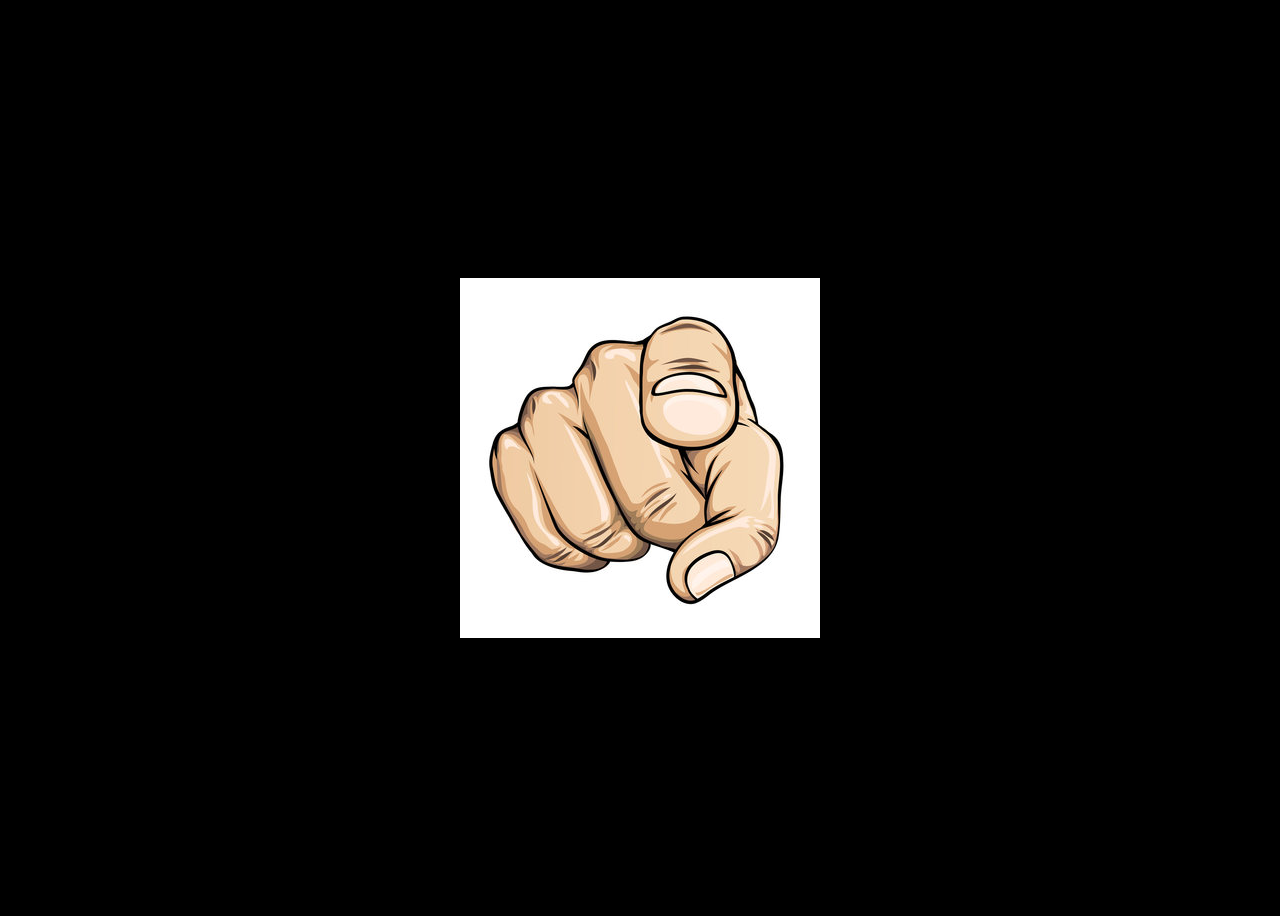
==== second_page.html @ 2d9f6d63 "Test Website" ====
<!DOCTYPE html>
<html>
	<head>
		<meta charset="UTF-8"/>
		<title>Konstantinos Markakis</title>
		<link rel="icon" type="image/x-icon" href="/resources/favicon.ico"/>
		<link rel="stylesheet" href="style.css"/>
		<script type="text/javascript" src="script.js"></script>
	</head>
	<body>
		<img src="resources/Finger Pointing.jpg" alt="">
	</body>
</html>
---- style.css ----
body {
    height: 100vh;
    display: flex;
    align-items: center;
    justify-content: center;
    background: black;
}

.button {
    position: relative;
    padding: 10px 22px;
    background: red;
    border-radius: 6px;
    color: white;
    border: none;
    font-size: 18px;
    font-weight: 400;
    cursor: pointer;
    box-shadow: 0 5px 10px rgba(0, 0, 0, 0.1);
}

.button:active{
    transform: scale(0.95);
}
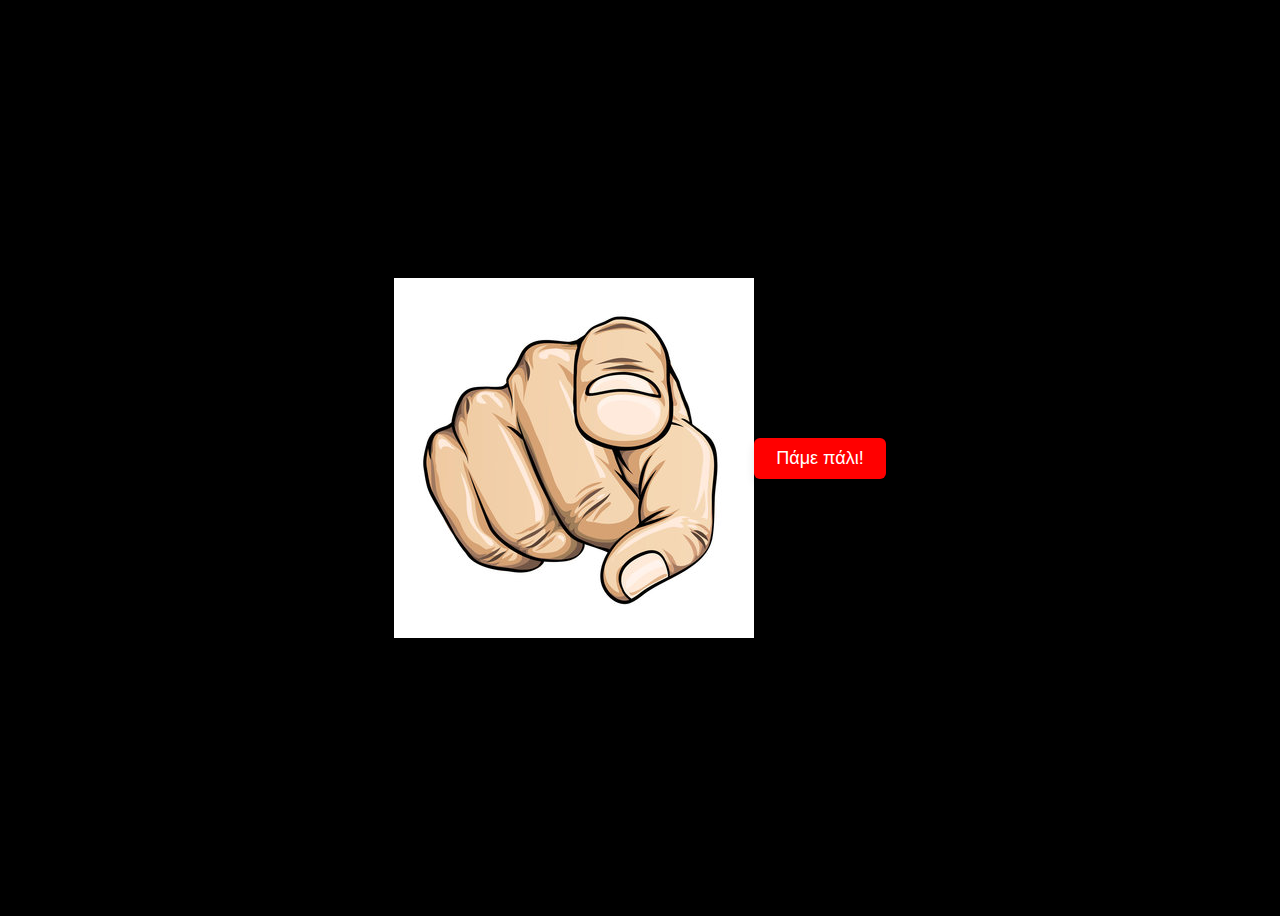
==== commit 7f6db0c4: "Updated file organization" ====
--- a/second_page.html
+++ b/second_page.html
@@ -4,10 +4,12 @@
 		<meta charset="UTF-8"/>
 		<title>Konstantinos Markakis</title>
 		<link rel="icon" type="image/x-icon" href="/resources/favicon.ico"/>
-		<link rel="stylesheet" href="style.css"/>
-		<script type="text/javascript" src="script.js"></script>
+		<link rel="stylesheet" href="css/style.css"/>
 	</head>
 	<body>
 		<img src="resources/Finger Pointing.jpg" alt="">
+        <button id="button2" class="button">Πάμε πάλι!</button>
+
+        <script type="text/javascript" src="javascript/script2.js"></script>
 	</body>
 </html>--- a/css/style.css
+++ b/css/style.css
@@ -0,0 +1,24 @@
+body {
+    height: 100vh;
+    display: flex;
+    align-items: center;
+    justify-content: center;
+    background: black;
+}
+
+.button {
+    position: relative;
+    padding: 10px 22px;
+    background: red;
+    border-radius: 6px;
+    color: white;
+    border: none;
+    font-size: 18px;
+    font-weight: 400;
+    cursor: pointer;
+    box-shadow: 0 5px 10px rgba(0, 0, 0, 0.1);
+}
+
+.button:active{
+    transform: scale(0.95);
+}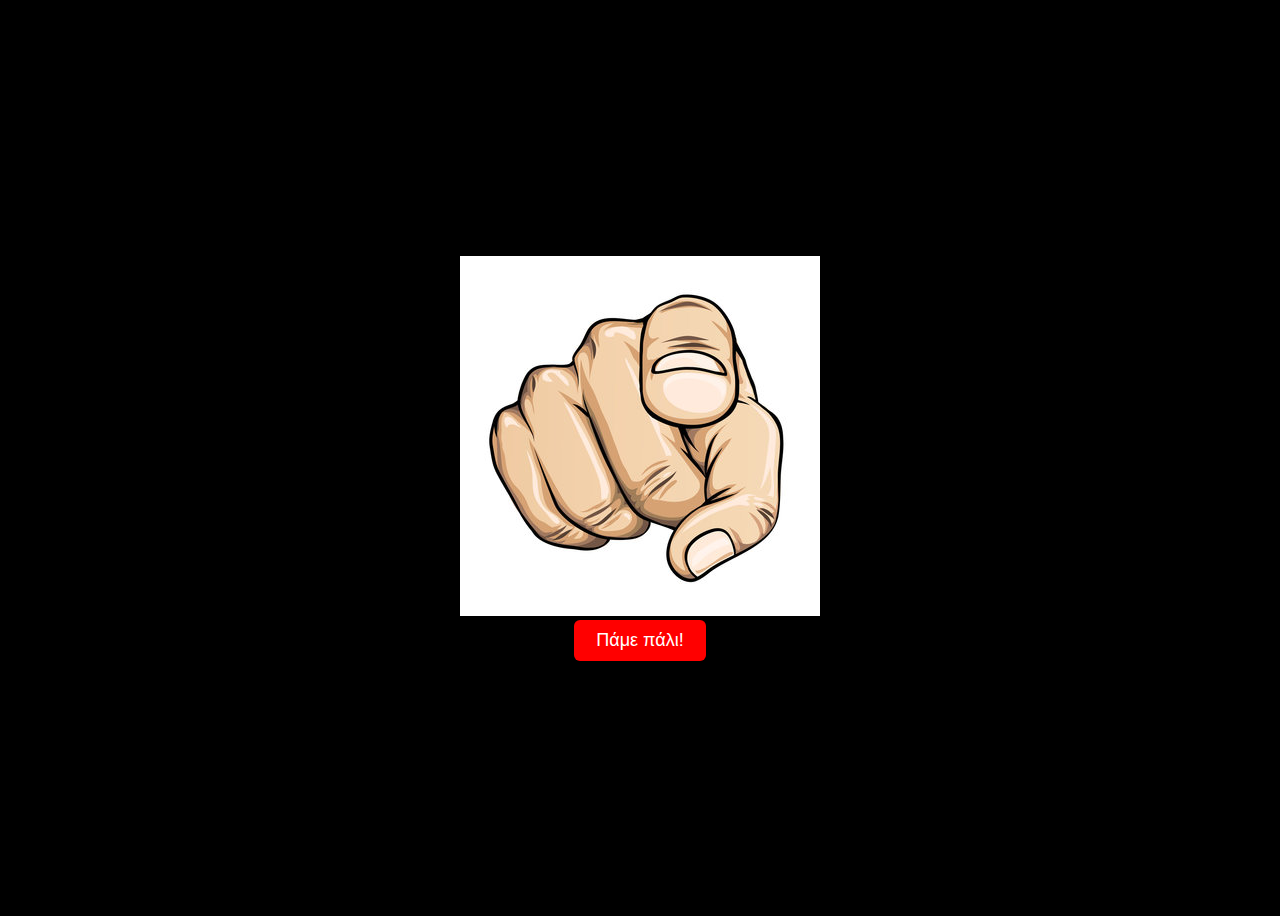
==== commit 64ab2b5b: "random" ====
--- a/second_page.html
+++ b/second_page.html
@@ -7,8 +7,14 @@
 		<link rel="stylesheet" href="css/style.css"/>
 	</head>
 	<body>
-		<img src="resources/Finger Pointing.jpg" alt="">
-        <button id="button2" class="button">Πάμε πάλι!</button>
+		<div class="container">
+			<div class="item">
+				<img src="resources/Finger Pointing.jpg" alt="">
+			</div>
+			<div class="item">
+				<button id="button2" class="button">Πάμε πάλι!</button>
+			</div>
+		</div>
 
         <script type="text/javascript" src="javascript/script2.js"></script>
 	</body>
--- a/css/style.css
+++ b/css/style.css
@@ -17,6 +17,8 @@
     font-weight: 400;
     cursor: pointer;
     box-shadow: 0 5px 10px rgba(0, 0, 0, 0.1);
+    display: block;
+    margin: auto;
 }
 
 .button:active{
